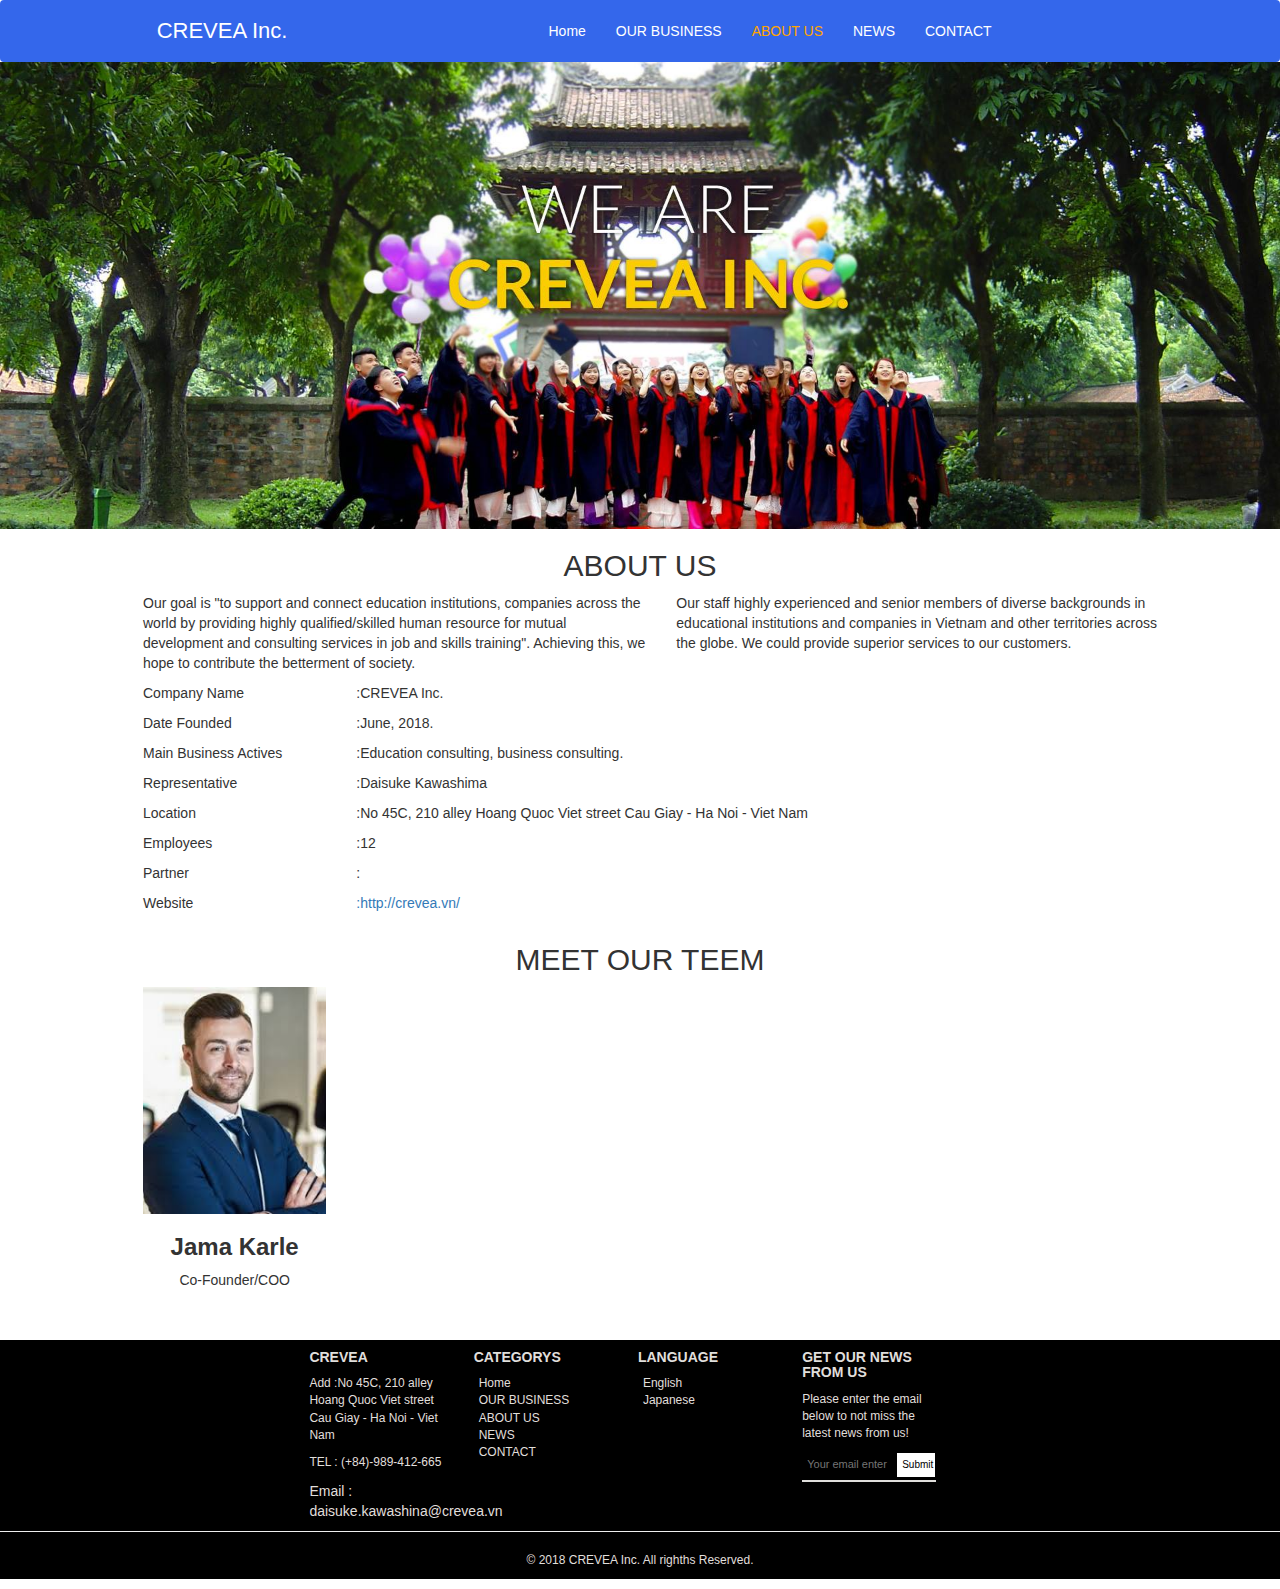
==== about-us.html @ 2e1a4abb "Asm 4" ====
<!DOCTYPE html>
<html lang="vi">
<head>
    <title>CREVEA Inc. - About us</title>
    <meta charset="UTF-8">
    <link rel="stylesheet" href="stylesheet/about-us.css">
    <link rel="stylesheet" href="https://pro.fontawesome.com/releases/v5.10.0/css/all.css" integrity="sha384-AYmEC3Yw5cVb3ZcuHtOA93w35dYTsvhLPVnYs9eStHfGJvOvKxVfELGroGkvsg+p" crossorigin="anonymous"/>
    <meta name="viewport" content="width=device-width, initial-scale=1.0">
    <link rel="stylesheet" href="https://maxcdn.bootstrapcdn.com/bootstrap/3.3.7/css/bootstrap.min.css">
    <script src="https://code.jquery.com/jquery-3.5.1.js"></script>
    <script src="https://maxcdn.bootstrapcdn.com/bootstrap/3.3.7/js/bootstrap.min.js"></script>
</head>
<body>
    <!------------NavBar---------------->
    <nav class="navbar" style="margin:0px">
        <div class="navbar-header col-sm-4 col-md-5">
        <button type="button" class="navbar-toggle navbar-left" data-toggle="collapse" data-target="#myNavbar" id="navbar-menu">
            <i class="fal fa-bars fa-2x"></i>
        </button>
        <a class="navbar-brand" href="/index.html" id="page-name">CREVEA Inc.</a>
        <a href="#" class="navbar-toggle" data-toggle="collapse"><i class="far fa-search"></i></a>
        </div>
        <div class="collapse navbar-collapse" id="myNavbar">
        <ul class="nav navbar-nav">
        <li><a href="index.html">Home</a></li>
        <li><a href="our-business.html">OUR BUSINESS</a></li>
        <li><a href="about-us.html" class="active orange-text">ABOUT US</a></li>
        <li><a href="news.html">NEWS</a></li>
        <li><a href="contact.html">CONTACT</a></li>
        <li id="search"><a href="#"><i class="far fa-search" style="color:white"></i></a></li>
        </ul>
        </div>
    </nav>
     <img src="pictures/Banner.jpg" width="100%" alt="Banner" class="img-responsive">
<div class="container-fluid">
    <div class="row">
        <div class="col-xs-12 text-center">
            <h2>ABOUT US</h2>
        </div>
    </div><!------title----->
    
    <div class="row">
        <div class="col-xs-12 text-center">
            <i class="fas fa-horizontal-rule fa-2x" style="color:blue;"></i>
        </div>
    </div>
    <div class="row">
        <div class="align-center col-xs-12 col-md-5">
            <p>Our goal is "to support and connect education institutions, companies across the world by providing highly qualified/skilled human resource for mutual development and consulting services in job and skills training". Achieving this, we hope to contribute the betterment of society.</p>
        </div>
        <div class="col-xs-12 col-md-5">
            <p>Our staff highly experienced and senior members of diverse backgrounds in educational institutions and companies in Vietnam and other territories across the globe. We could provide superior services to our customers.</p>
        </div>
    </div>
    <!------------info--------->
    <div class="row">
        <div class="col-xs-12 col-sm-2 col-md-2 align-center">
            <p>Company Name</p>
        </div>
        <div class="col-xs-12 col-sm-10 col-md-8">
            <p>:CREVEA Inc.</p>
        </div>
     </div>
     
     <div class="row">
        <div class="col-xs-12 col-sm-2 col-md-2 align-center">
            <p>Date Founded</p>
        </div>
        <div class="col-xs-12 col-sm-10 col-md-8">
            <p>:June, 2018.</p>
        </div>
     </div>

    <div class="row">
        <div class="col-xs-12 col-sm-2 col-md-2 align-center">
            <p>Main Business Actives</p>
        </div>
        <div class="col-xs-12 col-sm-10 col-md-8">
            <p>:Education consulting, business consulting.</p>
        </div>
     </div>

    <div class="row">
        <div class="col-xs-12 col-sm-2 col-md-2 align-center">
            <p>Representative</p>
        </div>
        <div class="col-xs-12 col-sm-10 col-md-8">
            <p>:Daisuke Kawashima</p>
        </div>
     </div>

    <div class="row">
        <div class="col-xs-12 col-sm-2 col-md-2 align-center">
            <p>Location</p>
        </div>
        <div class="col-xs-12 col-sm-10 col-md-8">
            <p>:No 45C, 210 alley Hoang Quoc Viet street Cau Giay - Ha Noi - Viet Nam</p>
        </div>
     </div>

    <div class="row">
        <div class="col-xs-12 col-sm-2 col-md-2 align-center">
            <p>Employees</p>
        </div>
        <div class="col-xs-12 col-sm-10 col-md-8">
            <p>:12</p>
        </div>
     </div>

    <div class="row">
        <div class="col-xs-12 col-sm-2 col-md-2 align-center">
            <p>Partner</p>
        </div>
        <div class="col-xs-12 col-sm-10 col-md-8">
            <p>:</p>
        </div>
     </div>

    <div class="row">
        <div class="col-xs-12 col-sm-2 col-md-2 align-center">
            <p>Website</p>
        </div>
        <div class="col-xs-12 col-sm-10 col-md-8">
            <a href="http://crevea.vn/">:http://crevea.vn/</a>
        </div>
     </div>

    <div class="row">
        <div class="col-xs-12 text-center">
            <h2>MEET OUR TEEM</h2>
        </div>
    </div><!-----title---->
    <div class="row">
        <div class="col-xs-12 text-center">
            <i class="fas fa-horizontal-rule fa-2x" style="color:blue;"></i>
        </div>
    </div>
    <div class="row">
        <div class="col-xs-6 col-sm-3 col-md-2 align-center">
            <img src="pictures/Meet_our_team.jpg" alt="Jama Karle" class="img-responsive">
            <h3 class="text-center"><b>Jama Karle</b></h3>
            <p class="text-center">Co-Founder/COO</p>
        </div>
    </div>
</div>

    <!---------------FOOTER----------->
     <footer class="footer">
         <article class="footer-article align-center">
         <div class="crevea-footer col-xs-12 col-sm-12 col-md-2">
            <h5 class="stress">CREVEA</h5>
            <p class="small-text">Add :No 45C, 210 alley Hoang Quoc Viet street Cau Giay - Ha Noi - Viet Nam</p>
            <p class="small-text">TEL : (+84)-989-412-665</p>
            <p class="small-tex">Email : daisuke.kawashina@crevea.vn</p>
         </div>
         <div class="categorys-footer col-xs-12 col-sm-12 col-md-2">
             <h5 class="stress">CATEGORYS</h5>
             <ul class="small-text">
                <li><i class="fas fa-chevron-right"></i><a href="#">Home</a></li> 
                <li><i class="fas fa-chevron-right"></i><a href="#">OUR BUSINESS</a></li>
                <li><i class="fas fa-chevron-right"></i><a href="#">ABOUT US</a></li>
                <li><i class="fas fa-chevron-right"></i><a href="#">NEWS</a></li>
                <li><i class="fas fa-chevron-right"></i><a href="#">CONTACT</a></li>
             </ul>
       </div>
       <div class="language-footer col-xs-12 col-sm-12 col-md-2">
          <h5 class="stress">LANGUAGE</h5>
          <ul class="small-text">
            <li><i class="fas fa-chevron-right"></i><a href="#">English</a></li>
            <li><i class="fas fa-chevron-right"></i><a href="#">Japanese</a></li>
          </ul>
       </div>
       <div class="input-email-footer col-xs-12 col-sm-12 col-md-2">
          <h5 class="stress">GET OUR NEWS FROM US</h5>
          <p class="small-text">Please enter the email below to not miss the latest news from us!</p>
          <form>
            <input type="email" name="email" placeholder="Your email enter"> 
            <button type="submit" name="submit-email">Submit</button>
          </form>
          <hr id="underline-input">
      </div>
      </article>
      <hr id="hr-footer">
      <p class="small-text" id="copy-rights" >© 2018 CREVEA Inc. All righths Reserved.</p>
         
     </footer>
<!--------->






</body>
</html>
---- stylesheet/about-us.css ----
@media (max-width:992px){
    p{
        font-size:18px;
    }
}
@media (min-width:992px){
    .stress{
        font-weight: bold;
        font-size: 14px;
    }
    .small-text{
        font-size: 12px;

    }
}
@media (max-width:992px){
    .stress{
        font-weight: bold;
        font-size: 24px;
    }
    .small-text{
        font-size: 16px;

    }
}
@media (max-width:768px){
    .stress{
        font-weight: bold;
        font-size: 21px;
    }
    .small-text{
        font-size: 15px;

    }
}
/******NAV BAR**********/
#navbar-menu{
    float:left;
    margin:0;
}
.navbar-nav a .active{
    color:orange;
}
.fa-search{
    color: black;
}
.navbar-brand{
    display: block;
}
.navbar-brand:hover{
    color:blue;
    background-color:white;
}
.navbar{
    padding: 5px 0px;
}
@media (min-width:992px){
    .navbar{
        background-color:#3467eb;
    }
    .navbar-brand{
        margin-left:25%;
    }
    .navbar a{
        color: white;
    }
    .navbar .orange-text{
        color: orange;
    } 
    #page-name{
        font-size: 22px;
    }
}
@media screen and (max-width:992px) and (min-width:768px){
    .navbar{
        background-color:#3467eb;
    }
    .navbar-brand{
        margin-left:0px;
    }
    .navbar a{
        color: white;
    }
    .navbar .orange-text{
        color: orange;
    }
    #page-name{
        font-size:26px;
    }
}
@media screen and (max-width:768px){
    .navbar{
        background-color:white;
    }
    #page-name{
        font-size:25px;
        font-weight: bold;
        color:dodgerblue
    }
    #search{
        display: none;
    }
    .navbar-brand{
        margin-left:25%;
    }
}
/********CONTENT*******/
@media (min-width:992px){
    .align-center{
        margin-left: 10%
    }
}
/****FOOTER***/
.footer{
    margin-top:40px;
    background-color: black;
    width:100%;
}
.categorys-footer, .language-footer,.input-email-footer,.crevea-footer{
    color: #e0dfdc;
    float:left;
}
.footer-article ul{
    padding-left: 0px;
    list-style-type:none;
}

.footer-article input{
    color: white;
    background-color: black;
    font-size:11px;
    width:70%;
    padding: 5px;
    border:black;
    margin:0px;
}
.input-email-footer button{
    margin:0px;
    font-size: 10px;
    padding: 5px;
    color:black;
    float:right;
    width:30%;
    background-color: white;
    border:1px solid black;
    box-sizing: border-box;
}
.footer-article button:hover{
    background-color: blue;
    color: white;
}
.footer-article a{
    color: #e0dfdc;
}
.footer-article a:hover{
    color:#e0dfdc;
    
}
#underline-input{
    margin-top:2px;
    border: 1px solid #e0dfdc;
}
#hr-footer{
    color: #e0dfdc;
    clear:left;
    width: 100%;
    
}
#copy-rights{
    text-align: center;
    padding-bottom: 10px;
    color:#e0dfdc;
}
.fa-chevron-right{
    margin-right:5px;
}
@media (min-width:992px){
        footer .align-center{
        margin-left:23%;
    }
}
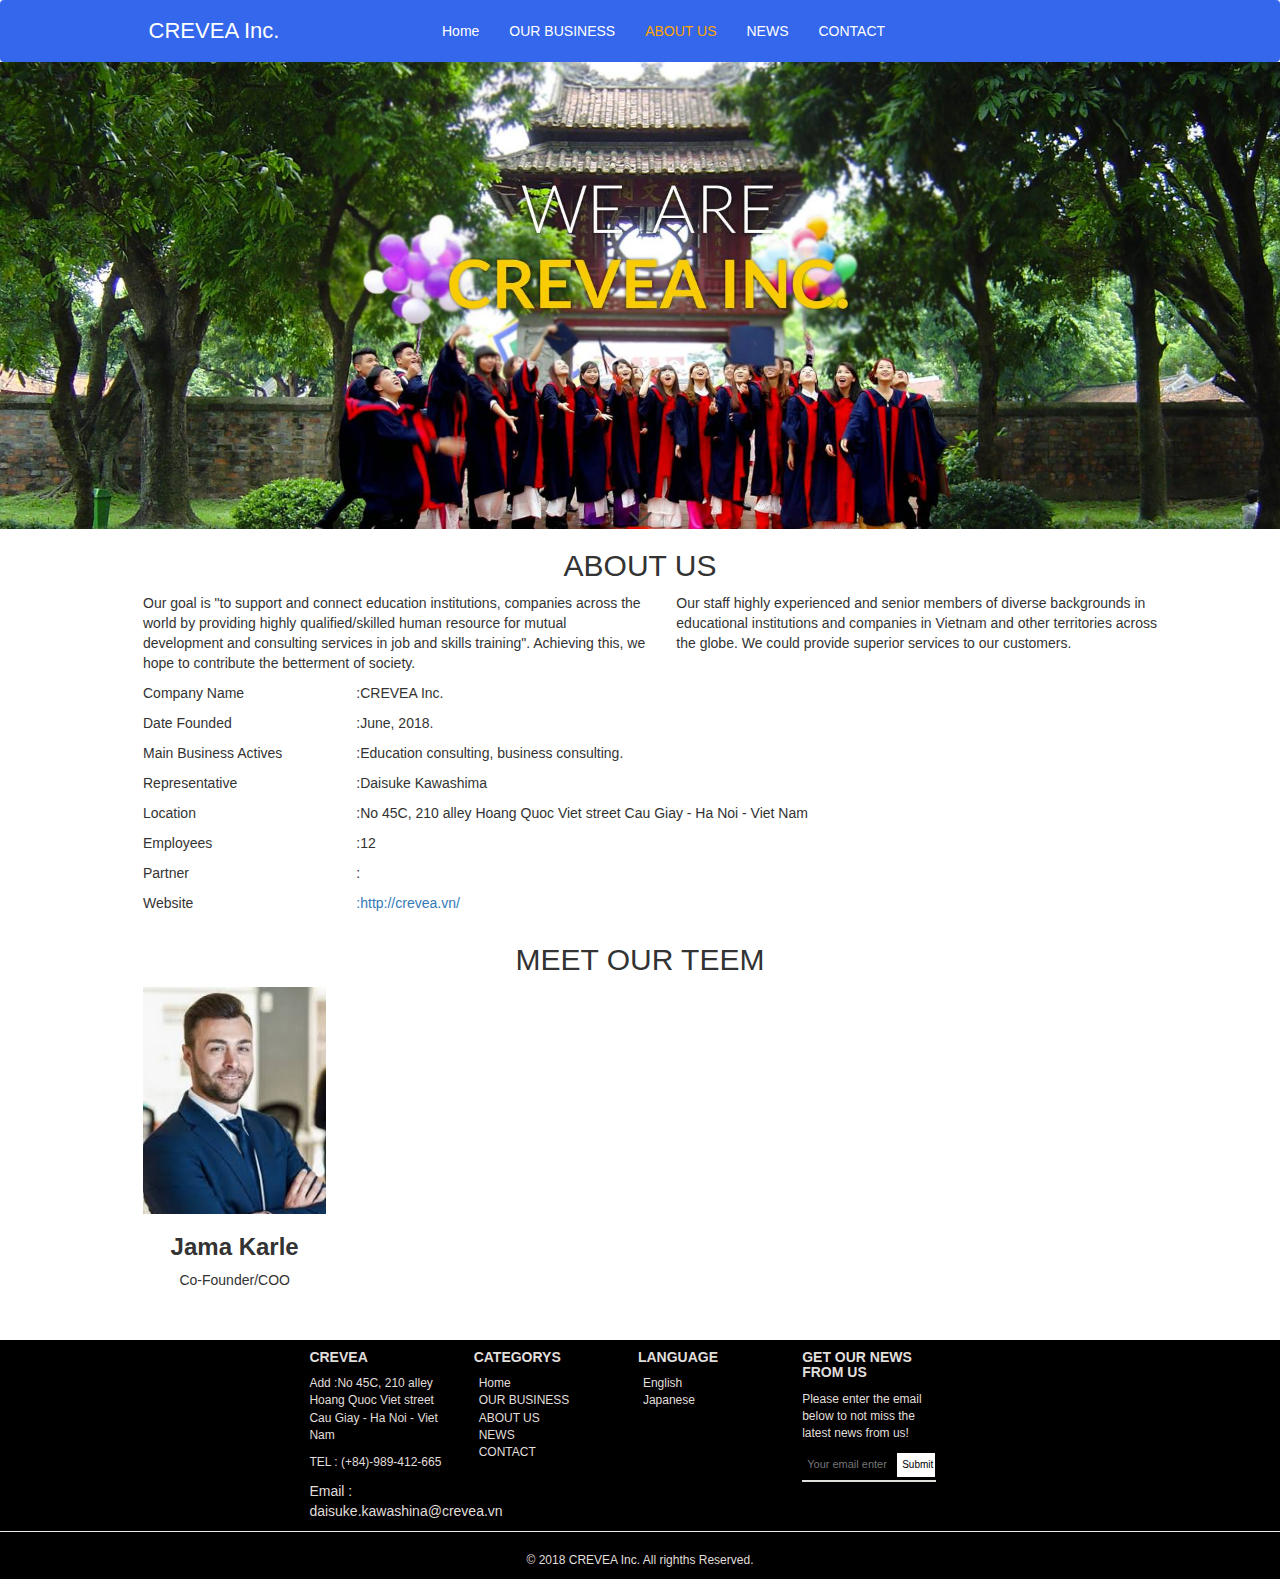
==== commit 23d3dd06: "asm4" ====
--- a/about-us.html
+++ b/about-us.html
@@ -13,25 +13,26 @@
 <body>
     <!------------NavBar---------------->
     <nav class="navbar" style="margin:0px">
-        <div class="navbar-header col-sm-4 col-md-5">
+        <div class="navbar-header col-xs-12 col-sm-3 col-md-4" style="padding:0px">
         <button type="button" class="navbar-toggle navbar-left" data-toggle="collapse" data-target="#myNavbar" id="navbar-menu">
             <i class="fal fa-bars fa-2x"></i>
         </button>
-        <a class="navbar-brand" href="/index.html" id="page-name">CREVEA Inc.</a>
-        <a href="#" class="navbar-toggle" data-toggle="collapse"><i class="far fa-search"></i></a>
+        <a class="navbar-brand col-xs-8 col-sm-12 text-center" href="index.html" id="page-name">CREVEA Inc.</a>
+        <a href="#" class="navbar-toggle" data-toggle="collapse" id="search-icon"><i class="far fa-search"></i></a>
         </div>
         <div class="collapse navbar-collapse" id="myNavbar">
         <ul class="nav navbar-nav">
         <li><a href="index.html">Home</a></li>
         <li><a href="our-business.html">OUR BUSINESS</a></li>
-        <li><a href="about-us.html" class="active orange-text">ABOUT US</a></li>
+        <li><a href="about-us.html" class="active">ABOUT US</a></li>
         <li><a href="news.html">NEWS</a></li>
         <li><a href="contact.html">CONTACT</a></li>
         <li id="search"><a href="#"><i class="far fa-search" style="color:white"></i></a></li>
         </ul>
         </div>
     </nav>
-     <img src="pictures/Banner.jpg" width="100%" alt="Banner" class="img-responsive">
+     <img src="/pictures/Banner.jpg" width="100%" alt="Banner" class="img-responsive">
+     <!--------About us---->
 <div class="container-fluid">
     <div class="row">
         <div class="col-xs-12 text-center">
--- a/stylesheet/about-us.css
+++ b/stylesheet/about-us.css
@@ -34,22 +34,15 @@
     }
 }
 /******NAV BAR**********/
-#navbar-menu{
+#navbar-menu, #search-icon{
     float:left;
     margin:0;
-}
-.navbar-nav a .active{
-    color:orange;
 }
 .fa-search{
     color: black;
 }
-.navbar-brand{
-    display: block;
-}
 .navbar-brand:hover{
-    color:blue;
-    background-color:white;
+    color:white;
 }
 .navbar{
     padding: 5px 0px;
@@ -58,13 +51,10 @@
     .navbar{
         background-color:#3467eb;
     }
-    .navbar-brand{
-        margin-left:25%;
-    }
     .navbar a{
         color: white;
     }
-    .navbar .orange-text{
+    .navbar .active{
         color: orange;
     } 
     #page-name{
@@ -75,20 +65,17 @@
     .navbar{
         background-color:#3467eb;
     }
-    .navbar-brand{
-        margin-left:0px;
-    }
     .navbar a{
         color: white;
     }
-    .navbar .orange-text{
+    .navbar .active{
         color: orange;
     }
     #page-name{
         font-size:26px;
     }
 }
-@media screen and (max-width:768px){
+@media screen and (max-width:767px){
     .navbar{
         background-color:white;
     }
@@ -99,9 +86,6 @@
     }
     #search{
         display: none;
-    }
-    .navbar-brand{
-        margin-left:25%;
     }
 }
 /********CONTENT*******/
